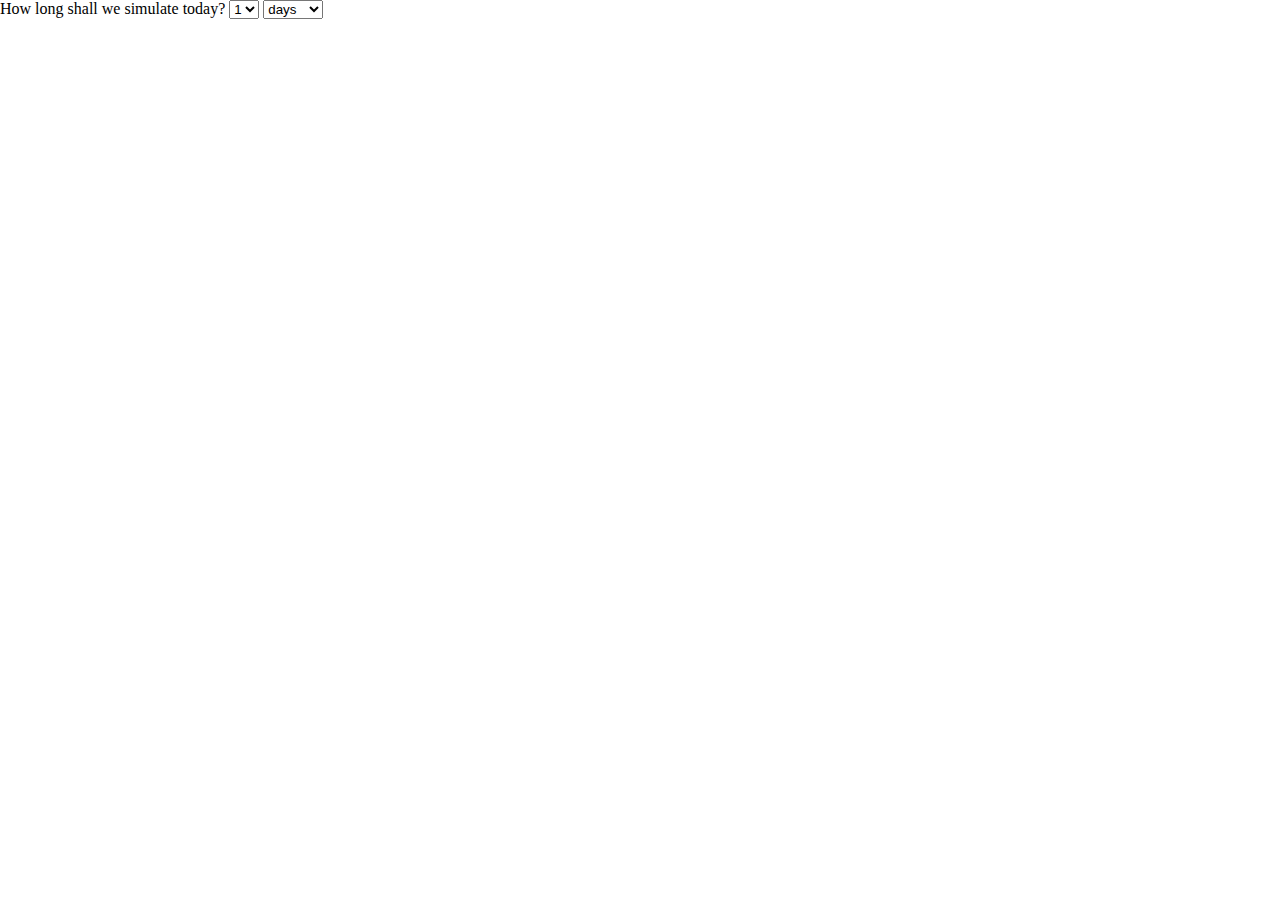
==== index.html @ 33fb2e70 "created website index.html" ====
<!DOCTYPE HTML>
<html>
<head>
    <title>simulation querry</title>
    <script src="../resources/three.js"></script>
    <style>
        body {
            margin:0;
            overflow:hidden;
        }
    </style>
</head><body>
    <form class="Simulation runner" action="index.php" method="post">
        How long shall we simulate today?

        <select name="number">
          <option value="1">1</option>
          <option value="2">2</option>
          <option value="3">3</option>
          <option value="4">4</option>
          <option value="5">5</option>
          <option value="6">6</option>
        </select>
        <select>
            <option value="days">days</option>
            <option value="weeks">weeks</option>
            <option value="month">month</option>
            <option value="year">year</option>
        </select>
        <!-- TODO: write a button for submitting it to the PHP and redirect to the correct page. -->
    </form>
    <script>

    </script>
</body>
</html>
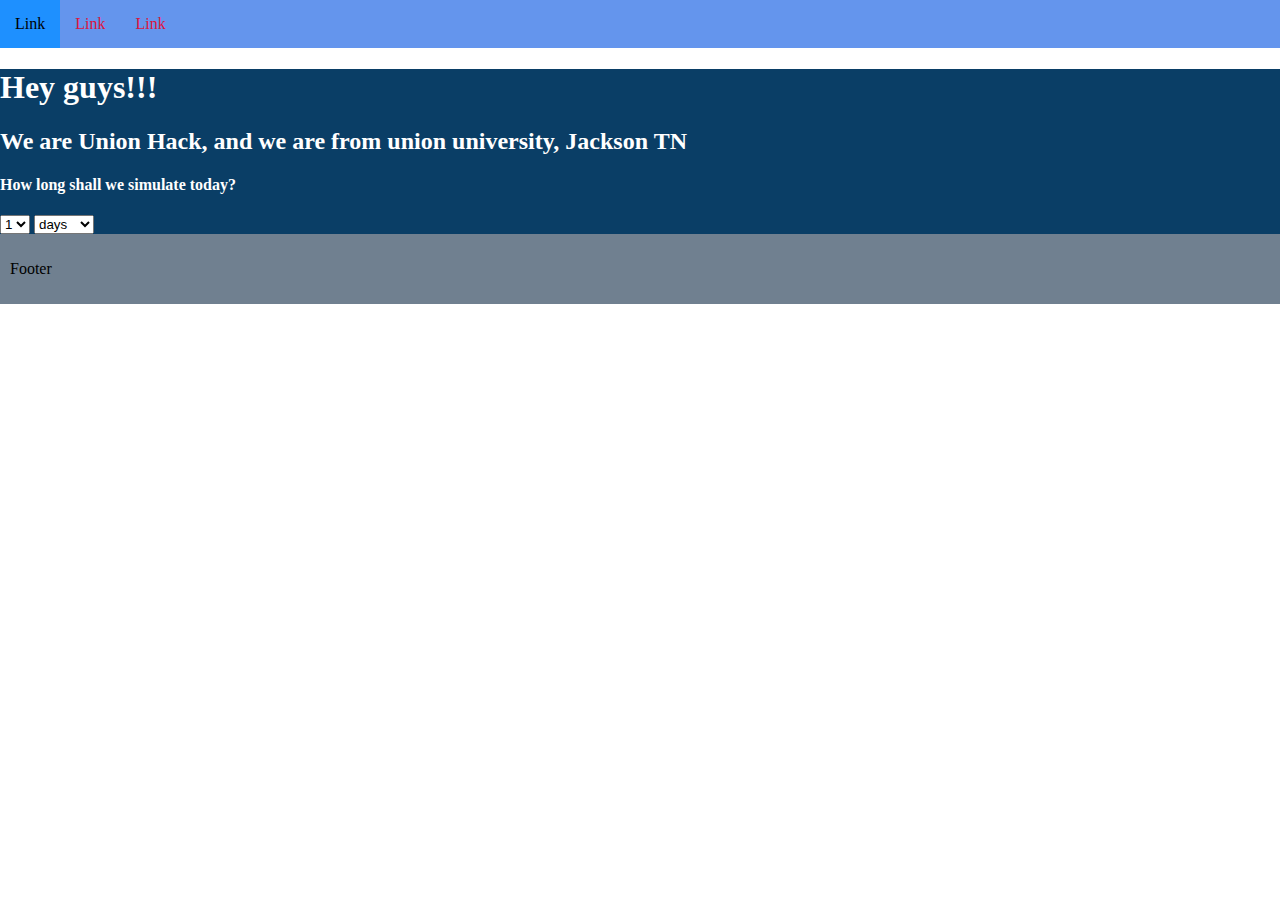
==== commit bdd03352: "html css stuff" ====
--- a/index.html
+++ b/index.html
@@ -4,31 +4,73 @@
     <title>simulation querry</title>
     <script src="../resources/three.js"></script>
     <style>
-        body {
+        *{
+            box-sizing: border-box;
+        }
+        body{
             margin:0;
+        }
+        .topnav{
             overflow:hidden;
+            background-color: #6495ed;
+        }
+        .topnav a {
+            float:left;
+            display: block;
+            color: #dc143c;
+            text-align: center;
+            padding: 15px 15px;
+            text-decoration: none;
+        }
+        .topnav a:hover{
+            background-color: #1e90ff;
+            color: black;
+        }
+        .content{
+            background-color: #0a3e66;
+        }
+        #text{
+            color: #ffffff;
+        }
+        .footer{
+            background-color: #708090;
+            padding: 10px;
         }
     </style>
+
 </head><body>
-    <form class="Simulation runner" action="index.php" method="post">
-        How long shall we simulate today?
+    <div class="topnav">
+      <a href="#">Link</a>
+      <a href="#">Link</a>
+      <a href="#">Link</a>
+    </div>
+    <div class="content">
+        <h1  id="text">Hey guys!!!</h1>
+        <h2 id="text">We are Union Hack, and we are from union university, Jackson TN</h2>
+        <form class="Simulation runner" action="index.php" method="post">
+            <h4 id="text">How long shall we simulate today?</h4>
 
-        <select name="number">
-          <option value="1">1</option>
-          <option value="2">2</option>
-          <option value="3">3</option>
-          <option value="4">4</option>
-          <option value="5">5</option>
-          <option value="6">6</option>
-        </select>
-        <select>
-            <option value="days">days</option>
-            <option value="weeks">weeks</option>
-            <option value="month">month</option>
-            <option value="year">year</option>
-        </select>
-        <!-- TODO: write a button for submitting it to the PHP and redirect to the correct page. -->
-    </form>
+            <select name="number">
+              <option value="1">1</option>
+              <option value="2">2</option>
+              <option value="3">3</option>
+              <option value="4">4</option>
+              <option value="5">5</option>
+              <option value="6">6</option>
+            </select>
+            <select>
+                <option value="days">days</option>
+                <option value="weeks">weeks</option>
+                <option value="month">month</option>
+                <option value="year">year</option>
+            </select>
+            <!-- TODO: write a button for submitting it to the PHP and redirect to the correct page. -->
+        </form>
+    </div>
+    <div class="footer">
+      <p>Footer</p>
+    </div>
+
     <script>
 
     </script>
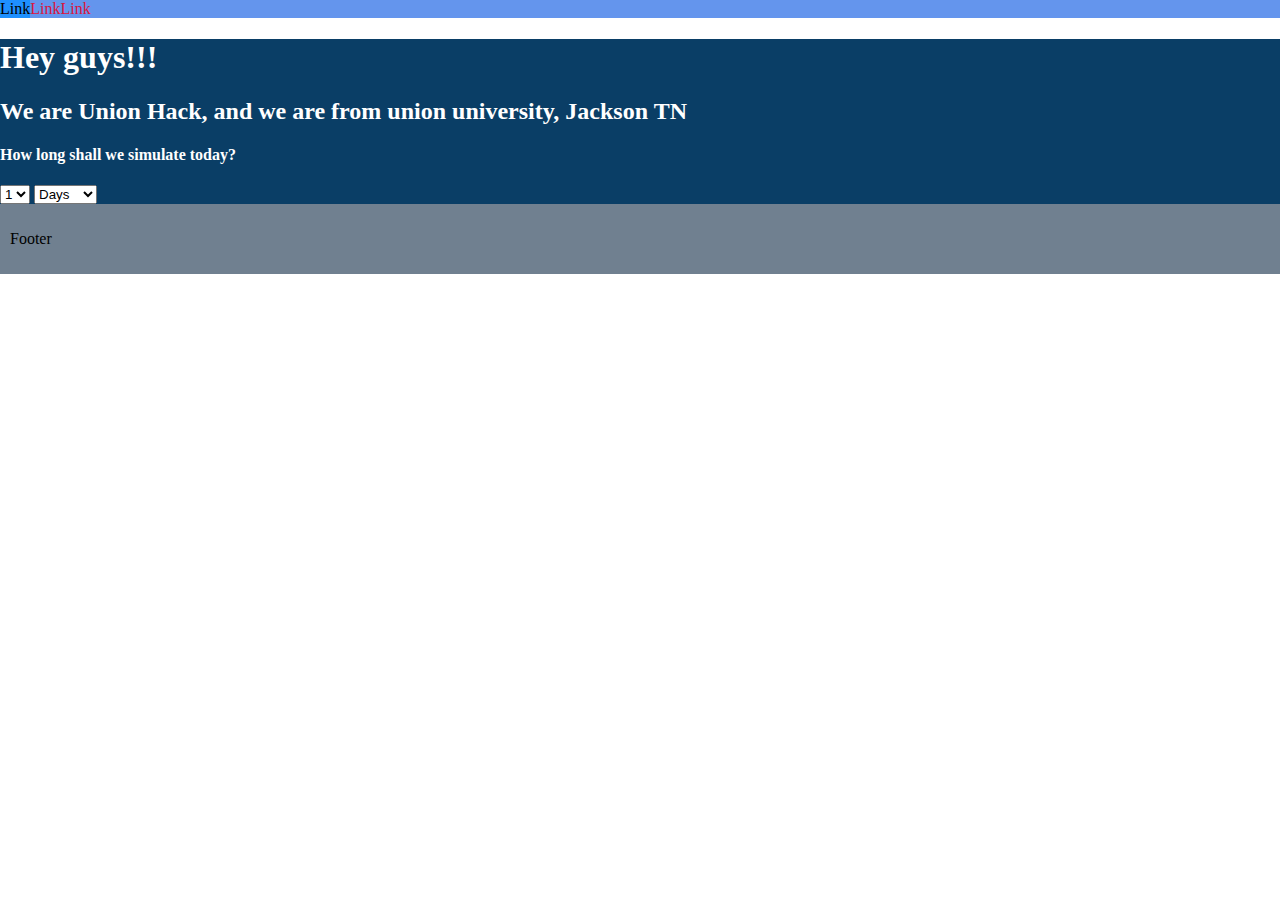
==== commit b18ef53f: "it now imports java in own file" ====
--- a/index.html
+++ b/index.html
@@ -19,7 +19,7 @@
             display: block;
             color: #dc143c;
             text-align: center;
-            padding: 15px 15px;
+            padding: 15px 15    px;
             text-decoration: none;
         }
         .topnav a:hover{
@@ -50,7 +50,7 @@
         <form class="Simulation runner" action="index.php" method="post">
             <h4 id="text">How long shall we simulate today?</h4>
 
-            <select name="number">
+            <select name="number" onchange="getTime();">
               <option value="1">1</option>
               <option value="2">2</option>
               <option value="3">3</option>
@@ -58,13 +58,12 @@
               <option value="5">5</option>
               <option value="6">6</option>
             </select>
-            <select>
-                <option value="days">days</option>
-                <option value="weeks">weeks</option>
-                <option value="month">month</option>
-                <option value="year">year</option>
+            <select = name="length" onchange="getLengthTime();">
+                <option value="days">Days</option>
+                <option value="weeks">Weeks</option>
+                <option value="month">Month</option>
+                <option value="year">Year</option>
             </select>
-            <!-- TODO: write a button for submitting it to the PHP and redirect to the correct page. -->
         </form>
     </div>
     <div class="footer">
@@ -72,7 +71,14 @@
     </div>
 
     <script>
-
+    function getTime(){
+        var selectedValueNumber = document.getElementById("number").value;
+        console.log(selectedValueNumber);
+    }
+    function getLengthTime(){
+        var selectedLengthTime = document.getElementById("length").value;
+        console.log(selectedValueNumber);
+    }
     </script>
 </body>
 </html>
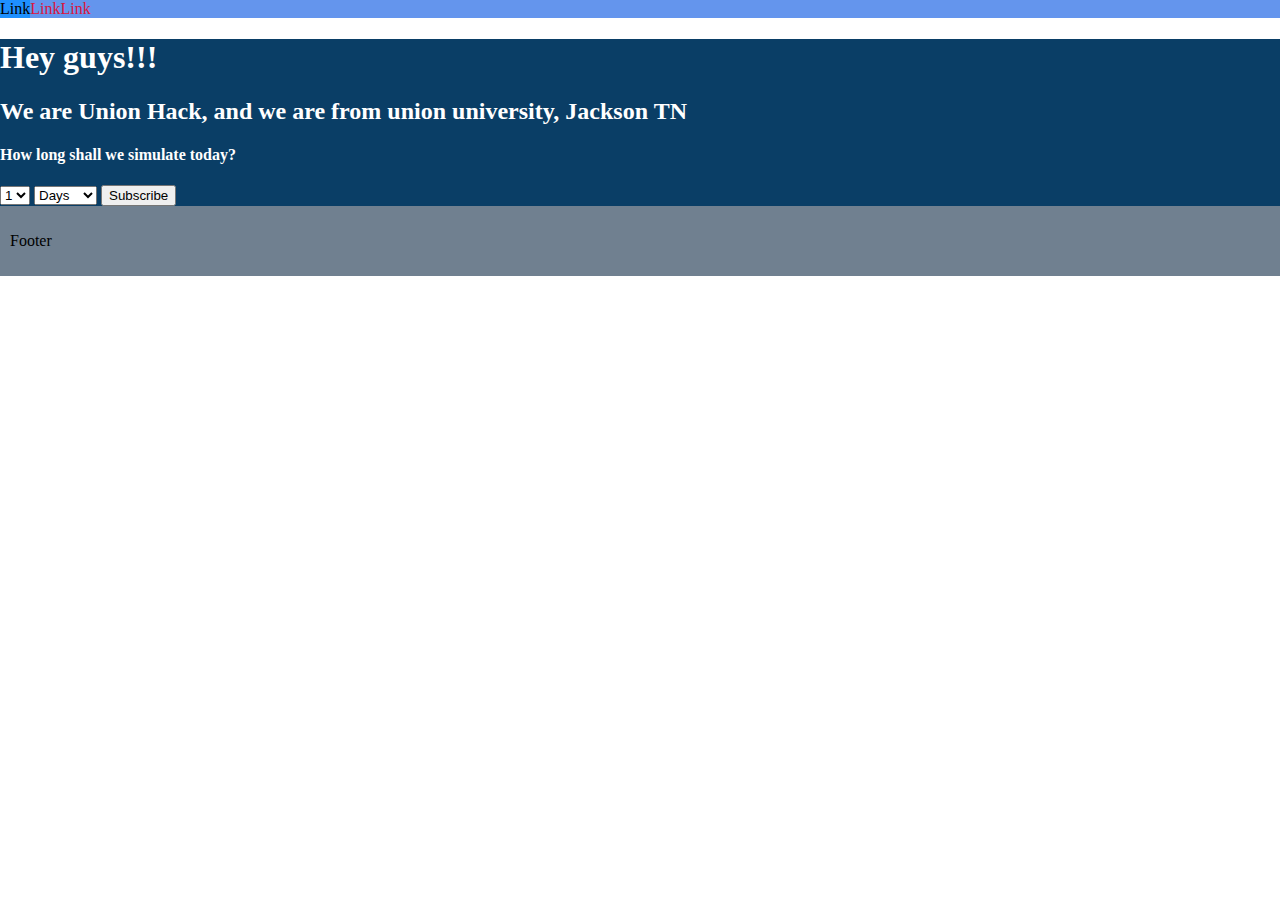
==== commit 81b00e8f: "fixed bugg on line 61" ====
--- a/index.html
+++ b/index.html
@@ -58,12 +58,13 @@
               <option value="5">5</option>
               <option value="6">6</option>
             </select>
-            <select = name="length" onchange="getLengthTime();">
+            <select name="length" onchange="getLengthTime();">
                 <option value="days">Days</option>
                 <option value="weeks">Weeks</option>
                 <option value="month">Month</option>
                 <option value="year">Year</option>
             </select>
+            <input type="button" name="Submit" value="Subscribe" />
         </form>
     </div>
     <div class="footer">
@@ -75,10 +76,13 @@
         var selectedValueNumber = document.getElementById("number").value;
         console.log(selectedValueNumber);
     }
+
+
     function getLengthTime(){
         var selectedLengthTime = document.getElementById("length").value;
         console.log(selectedValueNumber);
     }
+
     </script>
 </body>
 </html>
